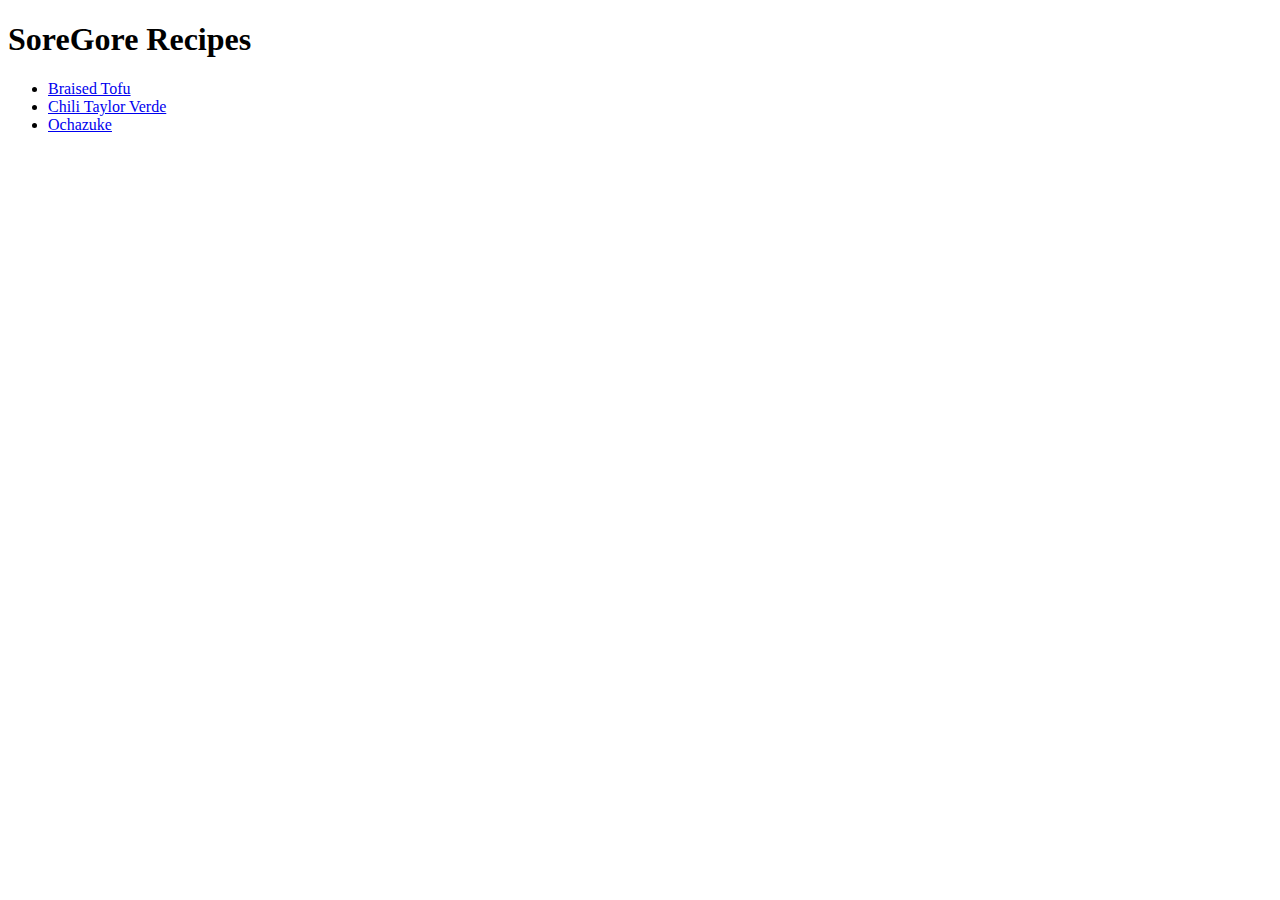
==== index.html @ 19b32c07 "Index and Pages added and setup" ====
<!DOCTYPE html>
<html lang="en">
<head>
    <meta charset="UTF-8">
    <meta http-equiv="X-UA-Compatible" content="IE=edge">
    <meta name="viewport" content="width=device-width, initial-scale=1.0">
    <title>SoreGore Recipes</title>
</head>
<body>
    <h1>SoreGore Recipes</h1>   
        <ul>
            <li><a href="recipes/braisedTofu.html">Braised Tofu</a></li>
            <li><a href="recipes/chiliTaylorVerde.html">Chili Taylor Verde</a></li>
            <li><a href="recipes/ochazuke.html">Ochazuke</a></li>
        </ul>
</body>
</html>
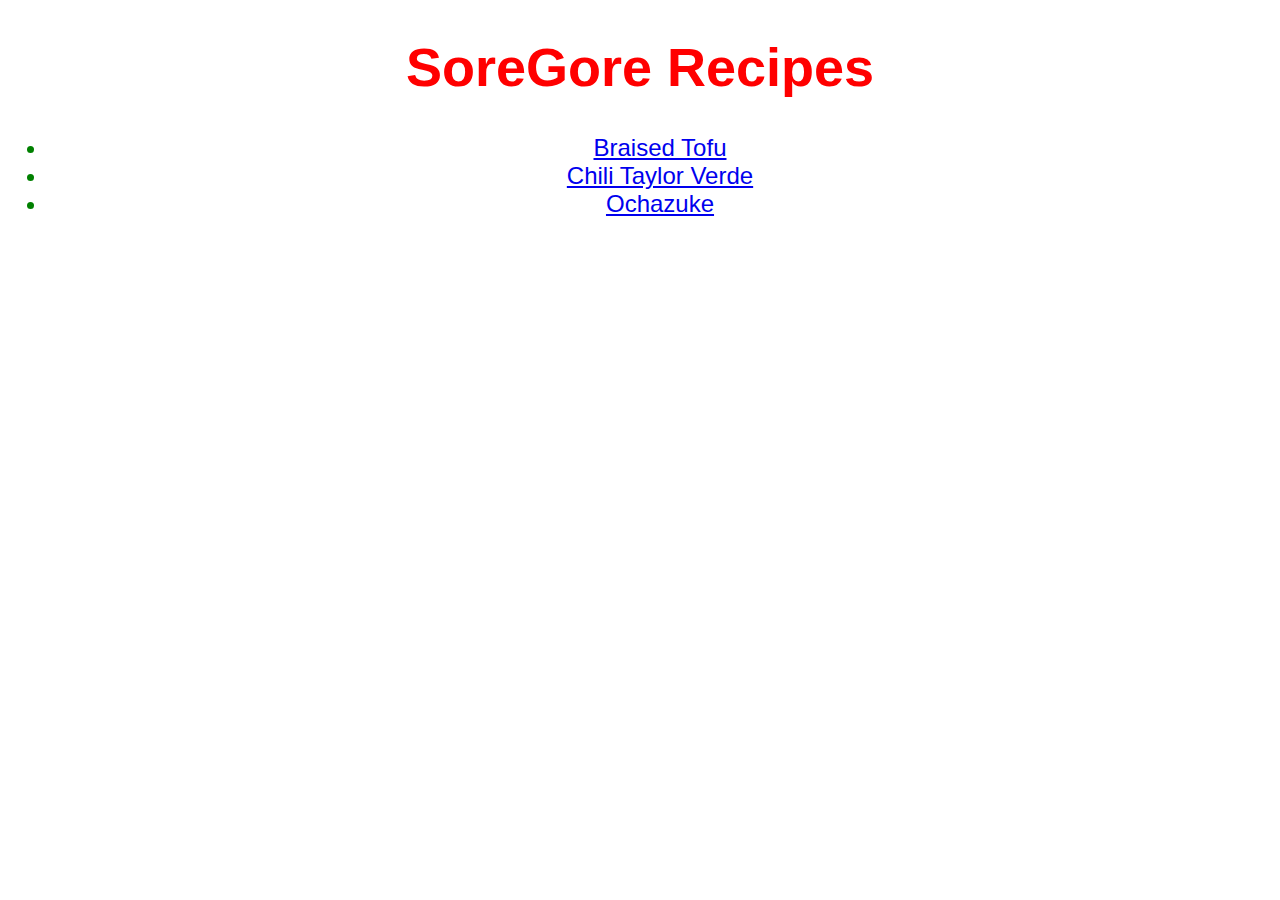
==== commit b323cd8a: "Started filling in stylesheet" ====
--- a/index.html
+++ b/index.html
@@ -5,13 +5,14 @@
     <meta http-equiv="X-UA-Compatible" content="IE=edge">
     <meta name="viewport" content="width=device-width, initial-scale=1.0">
     <title>SoreGore Recipes</title>
+    <link rel="stylesheet" href="style.css"/>
 </head>
 <body>
-    <h1>SoreGore Recipes</h1>   
+    <h1 class="title">SoreGore Recipes</h1>   
         <ul>
-            <li><a href="recipes/braisedTofu.html">Braised Tofu</a></li>
-            <li><a href="recipes/chiliTaylorVerde.html">Chili Taylor Verde</a></li>
-            <li><a href="recipes/ochazuke.html">Ochazuke</a></li>
+            <li class="recipe"><a href="recipes/braisedTofu.html">Braised Tofu</a></li>
+            <li class="recipe"><a href="recipes/chiliTaylorVerde.html">Chili Taylor Verde</a></li>
+            <li class="recipe"><a href="recipes/ochazuke.html">Ochazuke</a></li>
         </ul>
 </body>
 </html>--- a/style.css
+++ b/style.css
@@ -0,0 +1,14 @@
+h1 {
+    color: red;
+    text-align: center;
+    font-weight: bold;
+    font-family: 'Franklin Gothic Medium', 'Arial Narrow', Arial, sans-serif;
+    font-size: 54px;
+}
+
+.recipe {
+    color: green;
+    text-align: center;
+    font-family: 'Franklin Gothic Medium', 'Arial Narrow', Arial, sans-serif; 
+    font-size: 24px;
+}